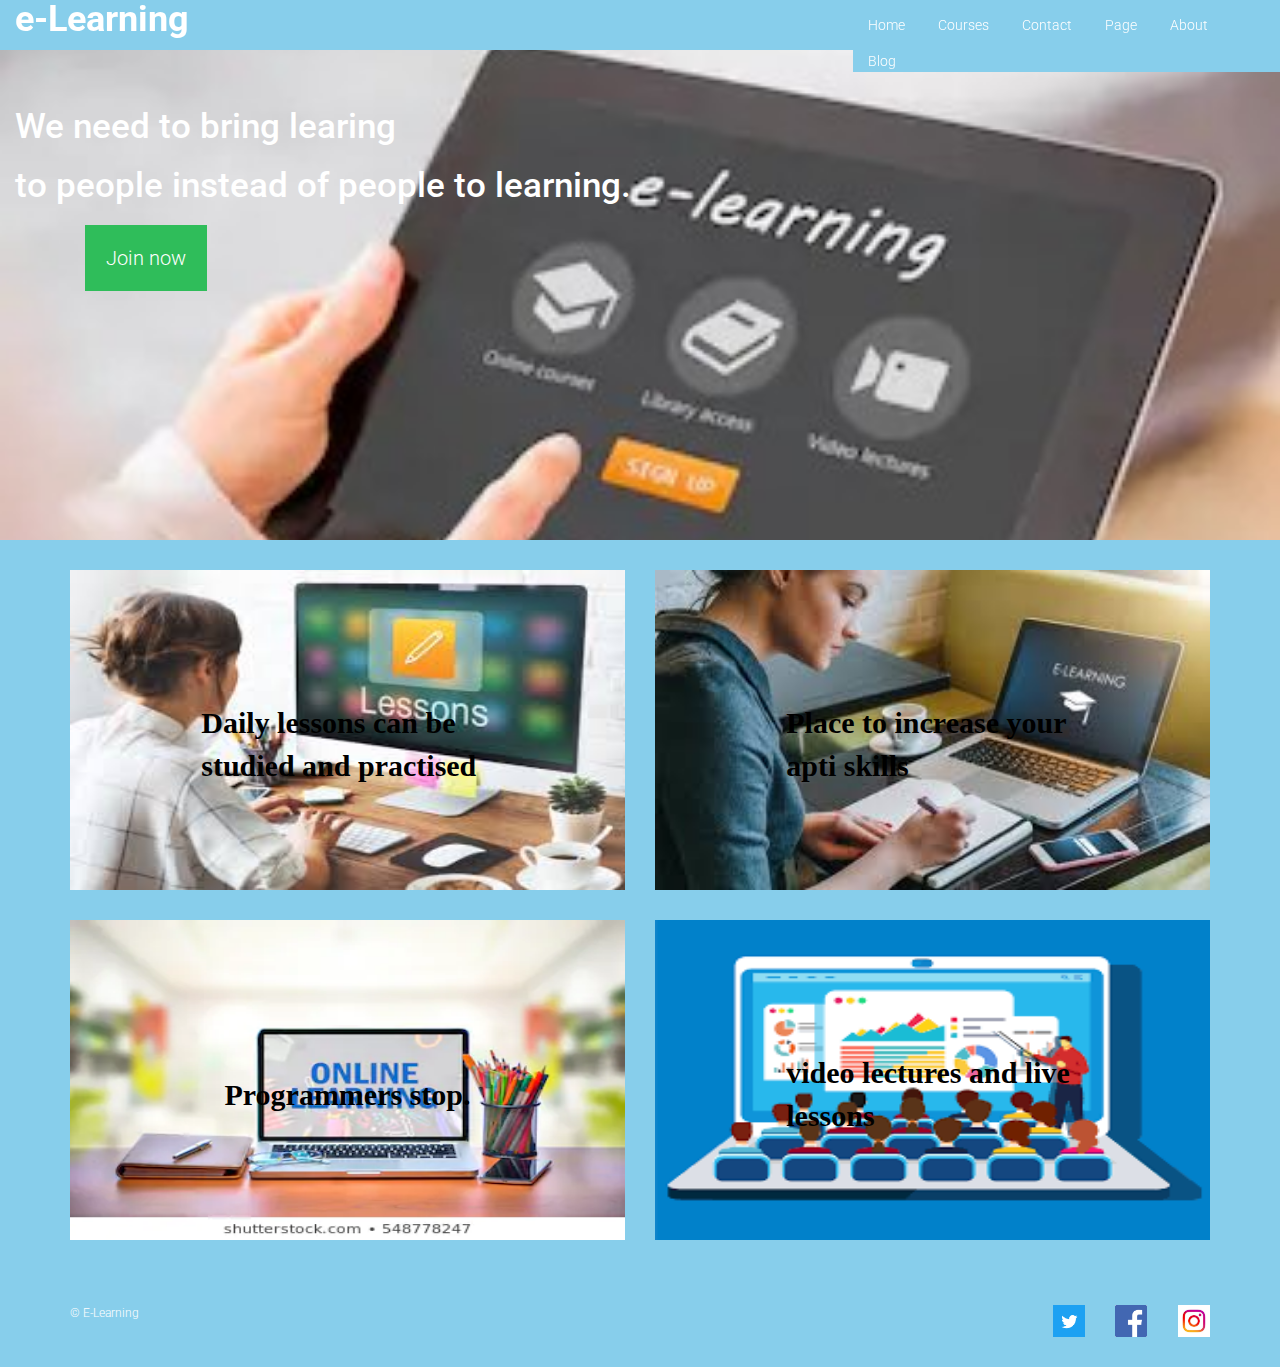
==== index.html @ dfb3abbd "Rename home.html to index.html" ====
<!DOCTYPE html>
<html>
<head>
  <title>E-Learning</title>
  <meta charset="utf-8" />
	<link rel="stylesheet" type="text/css" href="https://maxcdn.bootstrapcdn.com/bootstrap/3.3.6/css/bootstrap.min.css"/>

  <link href='https://fonts.googleapis.com/css?family=Roboto:300,400,700' rel='stylesheet' type='text/css'>
  <link rel="stylesheet" type="text/css" href="main.css">
  <style>
    .row input[type=text] {
  float: right;
  padding: 6px;
  margin-top: 6px;
  margin-right: 16px;
  border: 1px solid black;
  font-size: 12px;
}
    @media screen and (max-width: 600px) {
   .row input[type=text] {
    float: none;
    display: block;
    text-align: left;
    width: 100%;
    margin: 0;
    padding: 14px;
    color:black;
  }
  .row input[type=text] {
    border: 1px solid #000;
    visibility: visible;
    color:black;
  }
}
ul{
        padding: 0;
        list-style: none;
        background: skyblue;
    }
    ul li{
        display: inline-block;
        position: relative;
        line-height: 21px;
        text-align: left;
    }
    ul li a.active{
      background-color: #333;
    }
    ul li a{
        display: block;
        padding: 0px 15px;
        margin-top: 15px;
        color: #333;
        text-decoration: none;
    }
    ul li a:hover{
        color: #fff;
        background: #939393;
    }
    ul li ul.dropdown{
        min-width: 100%; /* Set width of the dropdown */
        background: #f2f2f2;
        display: none;
        position: absolute;
        z-index: 999;
        left: 0;
    }
    ul li:hover ul.dropdown{
        display: block;	/* Display the dropdown */
    }
    ul li ul.dropdown li{
        display: block;
    }
  </style>
</head>

<body>
  <header class="container">
    <div class="fixed-nav-bar" >
      <h1 class="col-sm-8" style="text-align: left">e-Learning</h1>
      <nav style="font-color:white">
      <ul>
        <li><a style="color: white" href="home.html">Home</a></li>
        <li><a style="color: white" href="Courses.html">Courses</a>
          <ul class="dropdown">
            <li><a href="#">Business</a>
            </li>
            <li><a href="#">Math and Logic</a></li>
            <li><a href="#">Computer Science</a></li>
            <li><a href="#">Data Science</a></li>
            <li><a href="#">Information Technology</a></li>
            <li><a href="#">Health</a></li>
          </ul>
        </li>
        
        <li><a style="color: white" href="contact.html">Contact</li>
        <li><a style="color: white" href="page.html">Page</a></li>
        <li><a style="color: white" href="about.html">About</a></li>
        <li><a style="color: white" href="blog.html">Blog</a></li>
       </nav>
    </div>
  </header>
  <section class="jumbotron">
    <div  class="col-sm-8">
      <div>
        <h2 style="text-align: left ; font-size:35px ;marigin:10px ; color:white">We need to bring learing</h2>
        <h2 style="text-align: left ; font-size:35px ;marigin:10px ; color:white">to people instead of people to learning.</h2>
        <br>
        <br>
        <a class=button href="register.html">Join now</a>
      </div>
    </div>
  </section>
  <section class="container">
    <div class="row">
      <div class="col-sm-6">
        <a href="#"><img id ="myImg" src="images/img4.jpg"  alt="kids choice" height="320" width="320"/></a>
        <div class="centered"><b>Daily lessons can be studied and practised</b></div>
    </div>
      <div class="col-sm-6">
        <a href="#"><img id="myImg1" src="images/img2.jpg" height="320" width="320"/></a>
        <div class="centered"><b>Place to increase your apti skills</b></div>
    </div>
      <div class="col-sm-6">
        <a href="#"><img id="myImg2" src="images/img1.jpg"  height="320" width="320"/></a>
        <div class="centered"><b>Programmers stop.</b></div>
    </div>
      <div class="col-sm-6">
        <a href="#"><img id="myImg3" src="images/img3.jpg"  height="320" width="320"/></a>
        <div class="centered"><b>video lectures and live lessons</b></div>
    </div>
    </div>
   
  </section>
  <footer class="container">
    <div class="row">
      <p class="col-sm-4">&copy; E-Learning</p>
      <ul class="col-sm-8">
        <li class="col-sm-1">
          <a href="https://www.facebook.com"><img src="images/tweet.jpg.jpg"></a>
        </li>
        <li class="col-sm-1">
          <a href="https://www.facebook.com"><img src="images/fac.jpg.jpg"></a>
        </li>
        <li class="col-sm-1">
          <a href="www.instagram.com"><img src="images/insta.jpg.jpg"></a>
        </li>
      </ul>
    </div>
  </footer>
</body>

</html>
---- main.css ----
body {
  font-family: 'Roboto', sans-serif;
  font-weight: 300;
  background-attachment: fixed;
  background-color :skyblue;
}

header {
  padding: 20px 0;
}

header .row,
footer .row {
  display: flex;
  align-items: center;
}

header h1 {
  font-weight: 700;
  margin: 0;
}

header nav {
  display: flex;
  justify-content: flex-end;
}

header p {
  padding: 0 20px;
  margin-top: 15px;
  color: white;
}

.jumbotron {
  display: flex;
  background-image: url('images/img10.jpg');
  background-size: cover;
  color:black;
  height: 500px;
  font-size:10px;
  text-shadow: none;
}
.container {
    position: relative;
    color: white;
  }

  .centered {
    position: absolute;
    top: 50%;
    left: 50%;
    transform: translate(-50%, -50%);
    color:#000000;
    font-size:30px;
    font-family:Cambria, Cochin, Georgia, Times, 'Times New Roman', serif;
  }
  
  #myImg:hover {opacity: 0.7;}

  #myImg1:hover {opacity: 0.7;}

  #myImg2:hover {opacity: 0.7;}

  #myImg3:hover {opacity: 0.7;}


.jumbotron h2 {
  font-size: 40px;
  font-weight: 500;
  margin: 10;
  color: #009ffbb;
}

.jumbotron h3 {
  margin: 0 0 20px;
  color: black;
}

section .row img {
  margin: 0 0 30px;
  width: 100%;
}

.col-md-6 {
  margin: 0 0 30px;
}

.button{
  width: 100px; 
  padding: 20px;
  cursor: pointer; 
  background-color:rgb(47, 189, 90); 
  color:white; 
  border-radius: 0px; 
  border: 1px solid rgb(47, 189, 90); 
  font-size: 200%;
  margin-left: 70px;
}
.btn.btn-primary {
  border-radius: 2px;
  border: 5px;
  color:white;
  text-shadow: none;
  margin: 0px;
  
}
.fixed-nav-bar{
  position:fixed;
  top:0;
  left: 0;
  z-index: 9999;
  width: 100%;
  height:50px;
  background-color:skyblue;
}
.btn.btn-primary:hover {
  color: black;
  background-color: #fbd1d5;
}

.btn-secondary {
  background-color: #E8DFE0;
  color: #ffffff;
  margin: 0 0 30px;
}

footer {
  font-size: 12px;
  padding: 20px 0;
}

footer .col-sm-8 {
  display: flex;
  justify-content: flex-end;
}

footer ul {
  list-style: none;
}

footer li img {
  width: 32px;
  height: 32px;
}
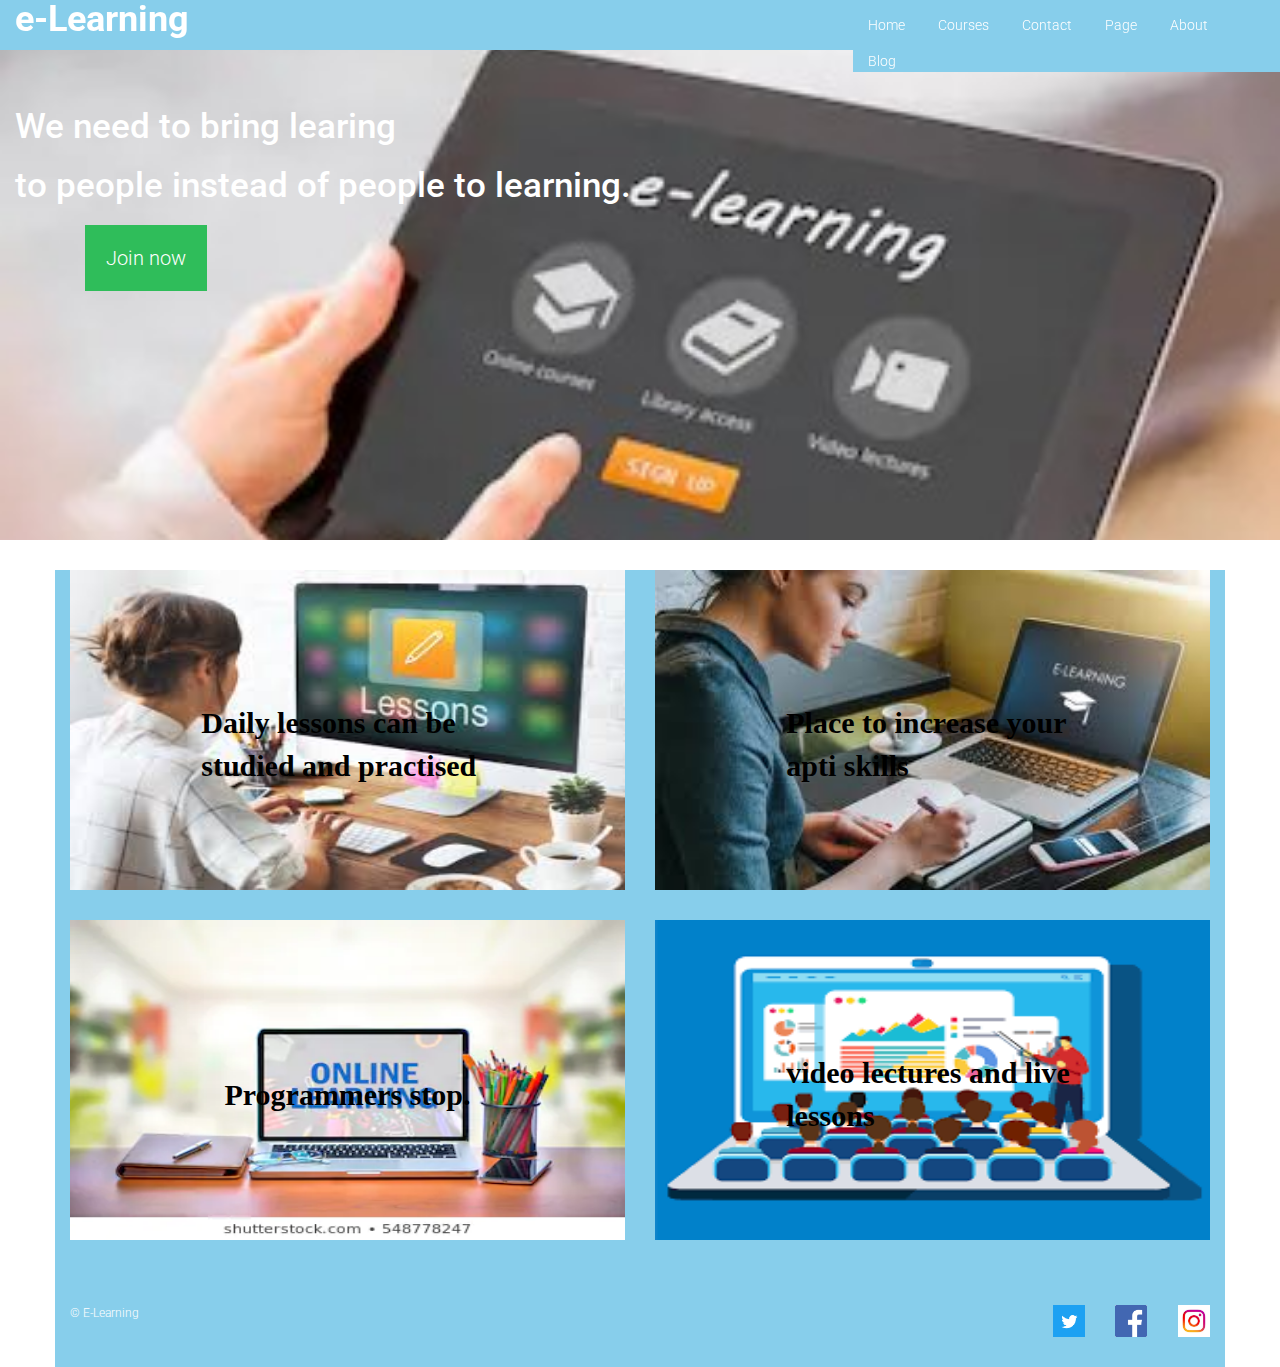
==== commit 090a6a00: "Update index.html" ====
--- a/index.html
+++ b/index.html
@@ -80,8 +80,8 @@
       <h1 class="col-sm-8" style="text-align: left">e-Learning</h1>
       <nav style="font-color:white">
       <ul>
-        <li><a style="color: white" href="home.html">Home</a></li>
-        <li><a style="color: white" href="Courses.html">Courses</a>
+        <li><a style="color: white" href="index.html">Home</a></li>
+        <li><a style="color: white" href="courses.html">Courses</a>
           <ul class="dropdown">
             <li><a href="#">Business</a>
             </li>
@@ -137,13 +137,13 @@
       <p class="col-sm-4">&copy; E-Learning</p>
       <ul class="col-sm-8">
         <li class="col-sm-1">
-          <a href="https://www.facebook.com"><img src="images/tweet.jpg.jpg"></a>
+          <a href="https://www.twitter.com"><img src="images/tweet.jpg.jpg"></a>
         </li>
         <li class="col-sm-1">
           <a href="https://www.facebook.com"><img src="images/fac.jpg.jpg"></a>
         </li>
         <li class="col-sm-1">
-          <a href="www.instagram.com"><img src="images/insta.jpg.jpg"></a>
+          <a href="https://www.instagram.com"><img src="images/insta.jpg.jpg"></a>
         </li>
       </ul>
     </div>
--- a/main.css
+++ b/main.css
@@ -2,7 +2,6 @@
   font-family: 'Roboto', sans-serif;
   font-weight: 300;
   background-attachment: fixed;
-  background-color :skyblue;
 }
 
 header {
@@ -43,6 +42,7 @@
 .container {
     position: relative;
     color: white;
+    background-color:skyblue;
   }
 
   .centered {
@@ -141,4 +141,4 @@
 footer li img {
   width: 32px;
   height: 32px;
-}+}
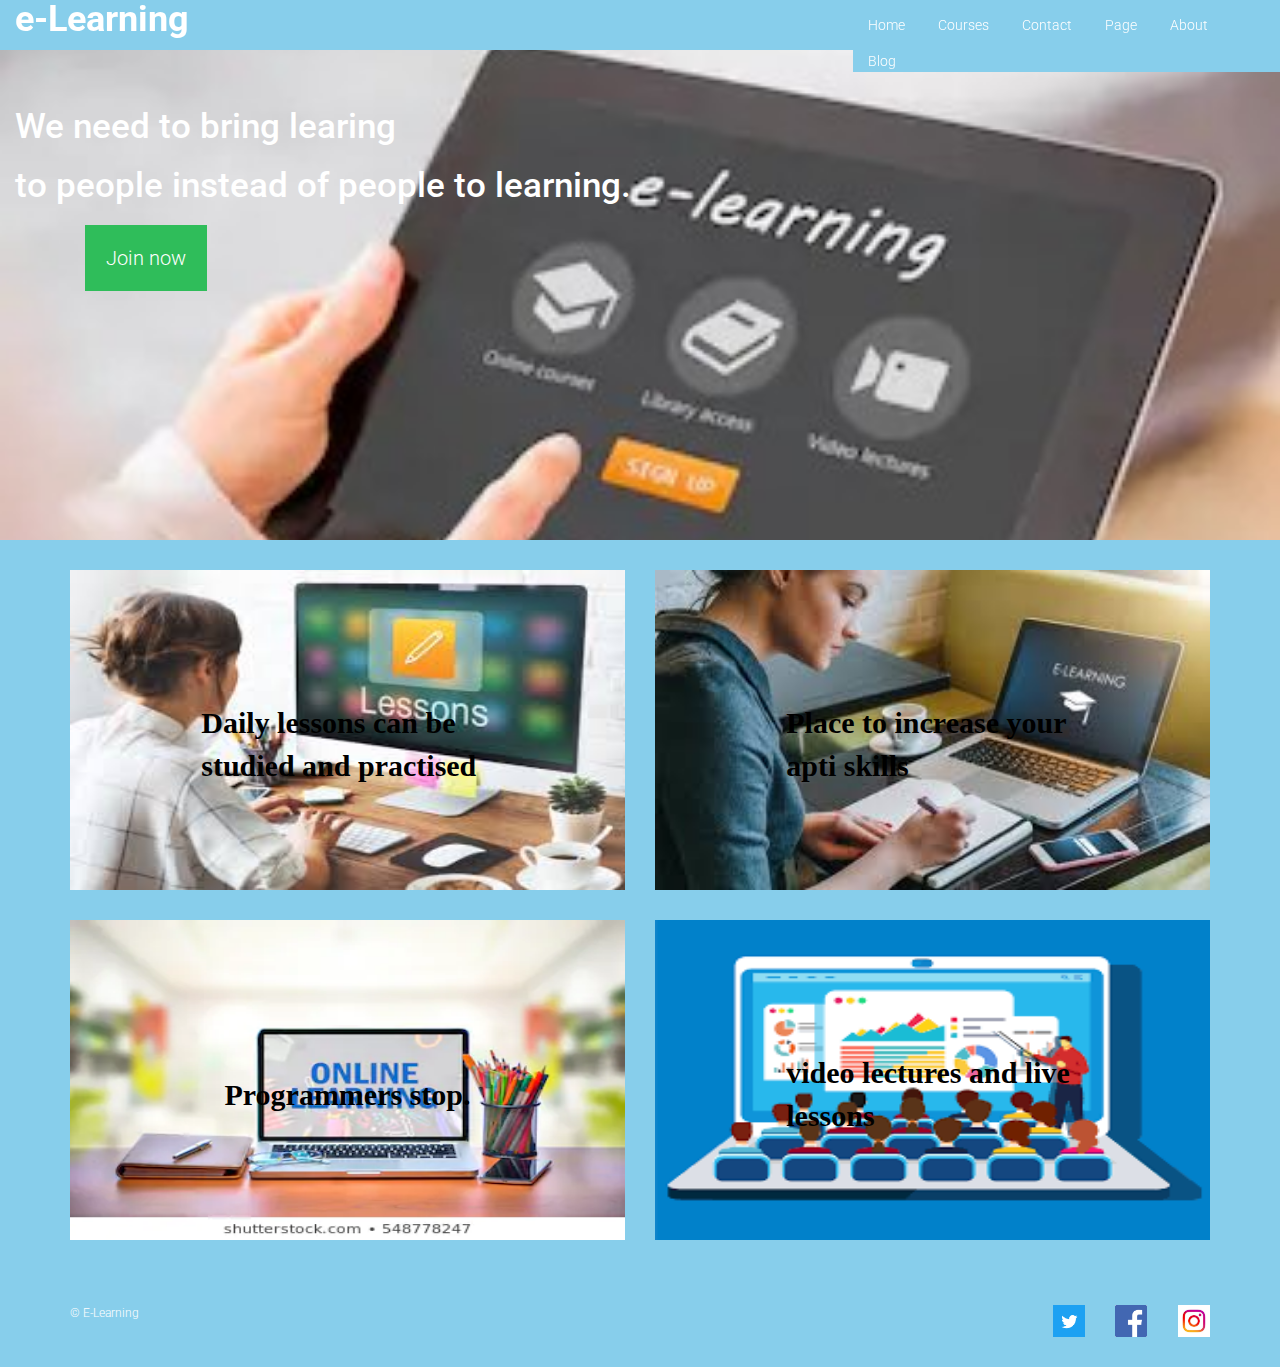
==== commit 9d4ea1a0: "Update index.html" ====
--- a/index.html
+++ b/index.html
@@ -74,7 +74,7 @@
   </style>
 </head>
 
-<body>
+<body style="background:skyblue">
   <header class="container">
     <div class="fixed-nav-bar" >
       <h1 class="col-sm-8" style="text-align: left">e-Learning</h1>
